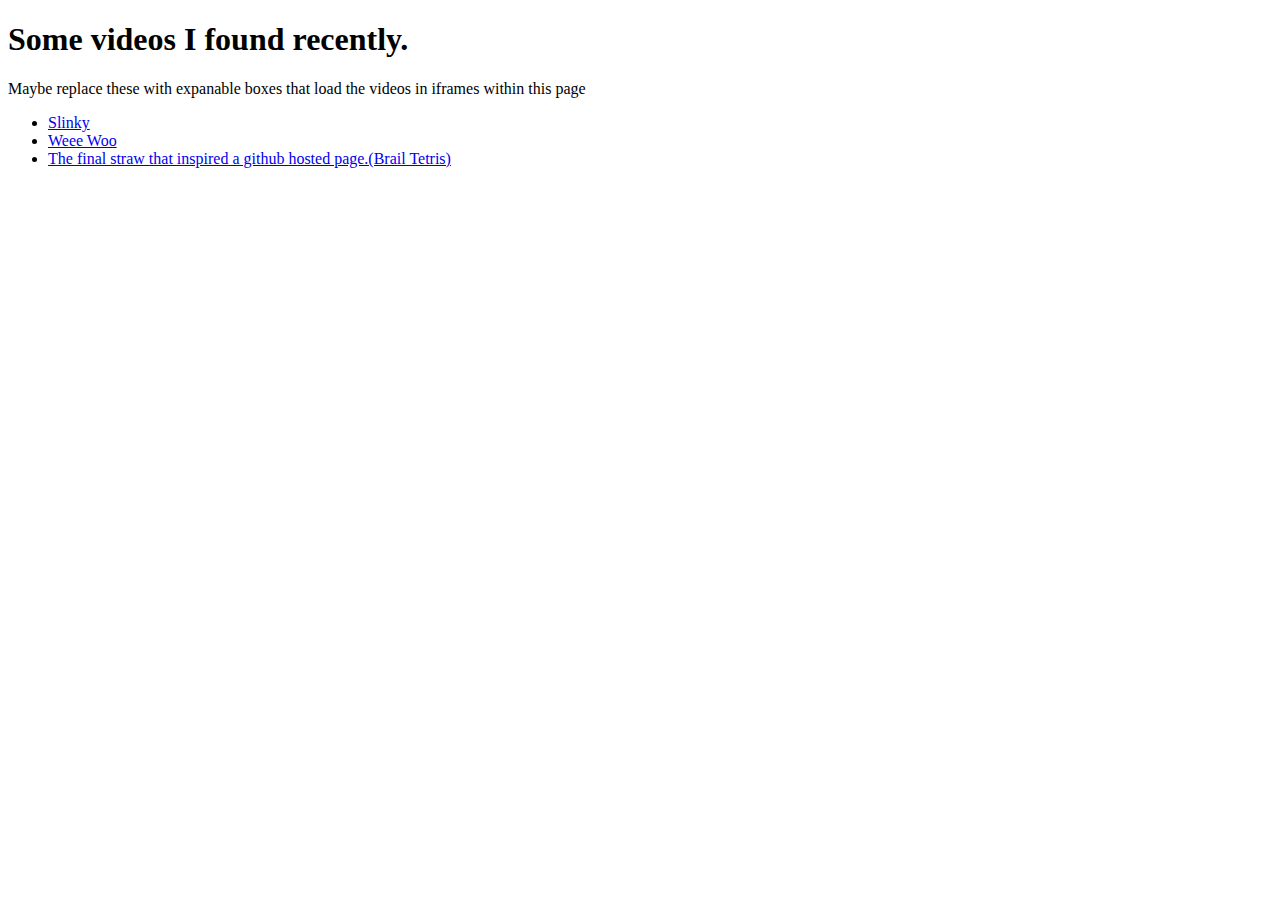
==== coolVideos/index.html @ 43b56e3e "Initial html index" ====
<!DOCTYPE html>
<html lang="en-uk">
 <head>
    <title>Some cool video links.</title>
 </head>
 <body>
   <h1>Some videos I found recently.</h1>
   <p>Maybe replace these with expanable boxes that load the videos in iframes within this page</p>
    <ul>
    <li><a href="https://www.youtube.com/watch?v=ZJdZ4cbvyCg">Slinky</a></li>
    <li><a href="https://www.youtube.com/watch?v=bwnqHOwsXII">Weee Woo</a></li>
    <li><a href="https://www.youtube.com/watch?v=RlpQkHBGAs0">The final straw that inspired a github hosted page.(Brail Tetris)</a></li>
    </ul>
   </body>
</html>
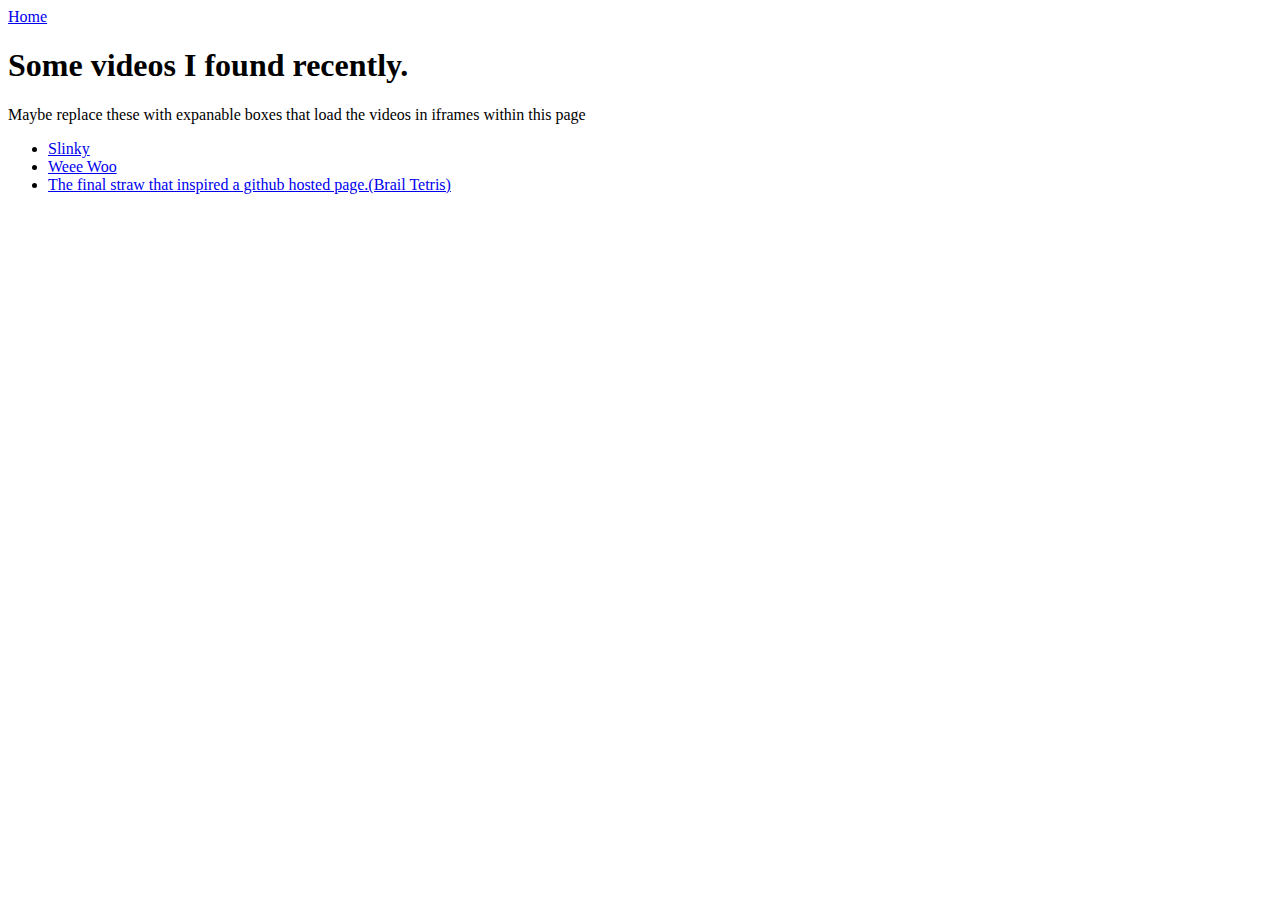
==== commit e36aa36c: "Added home link" ====
--- a/coolVideos/index.html
+++ b/coolVideos/index.html
@@ -4,6 +4,7 @@
     <title>Some cool video links.</title>
  </head>
  <body>
+    <a href="/">Home</a>
    <h1>Some videos I found recently.</h1>
    <p>Maybe replace these with expanable boxes that load the videos in iframes within this page</p>
     <ul>
